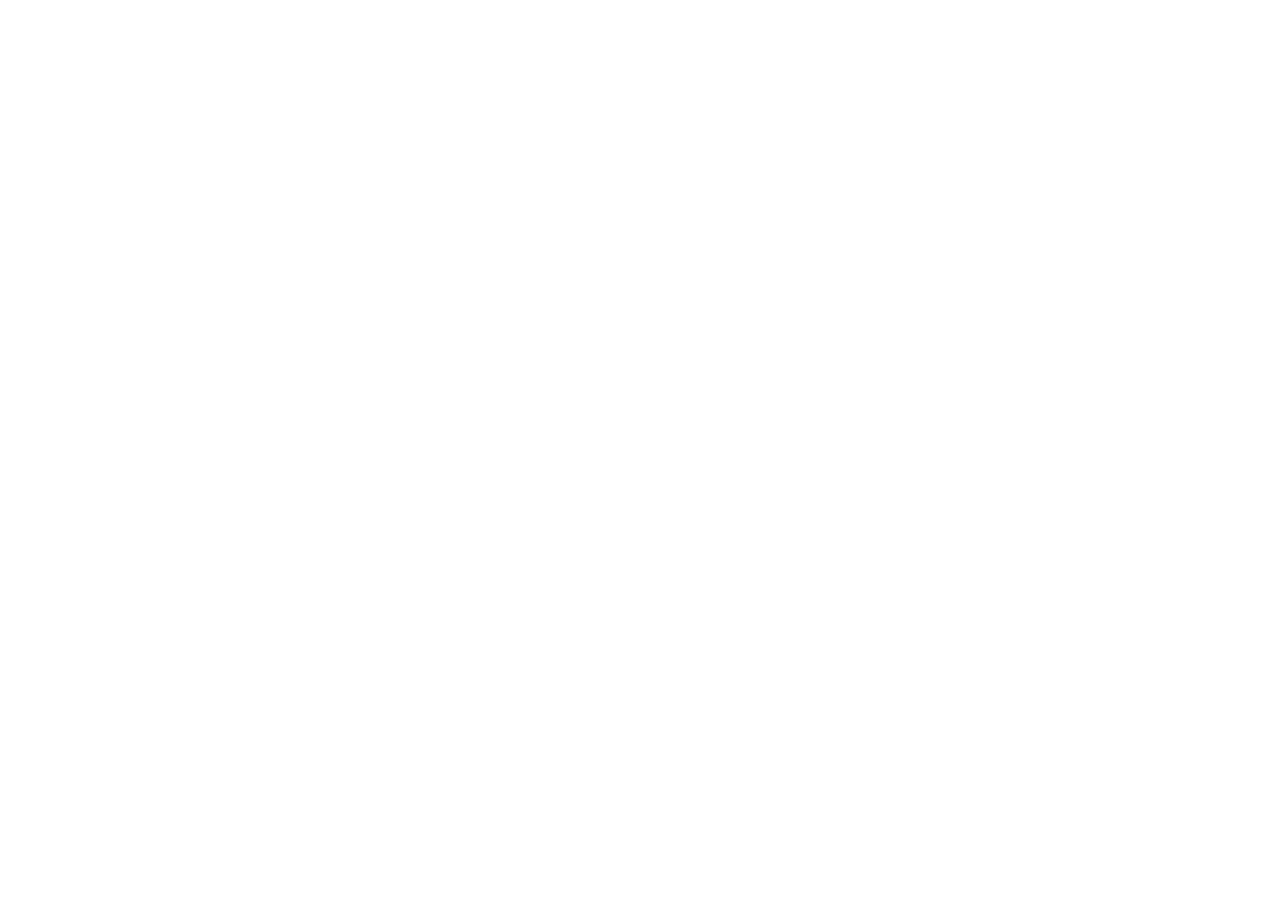
==== index.html @ 5390086f "Files created" ====
<!DOCTYPE html>
<html lang="fi">
<head>
    <meta charset="UTF-8">
    <meta name="viewport" content="width=device-width, initial-scale=1.0">
    <title>Reseptigeneraattori</title>
</head>
<body>
    
</body>
</html>
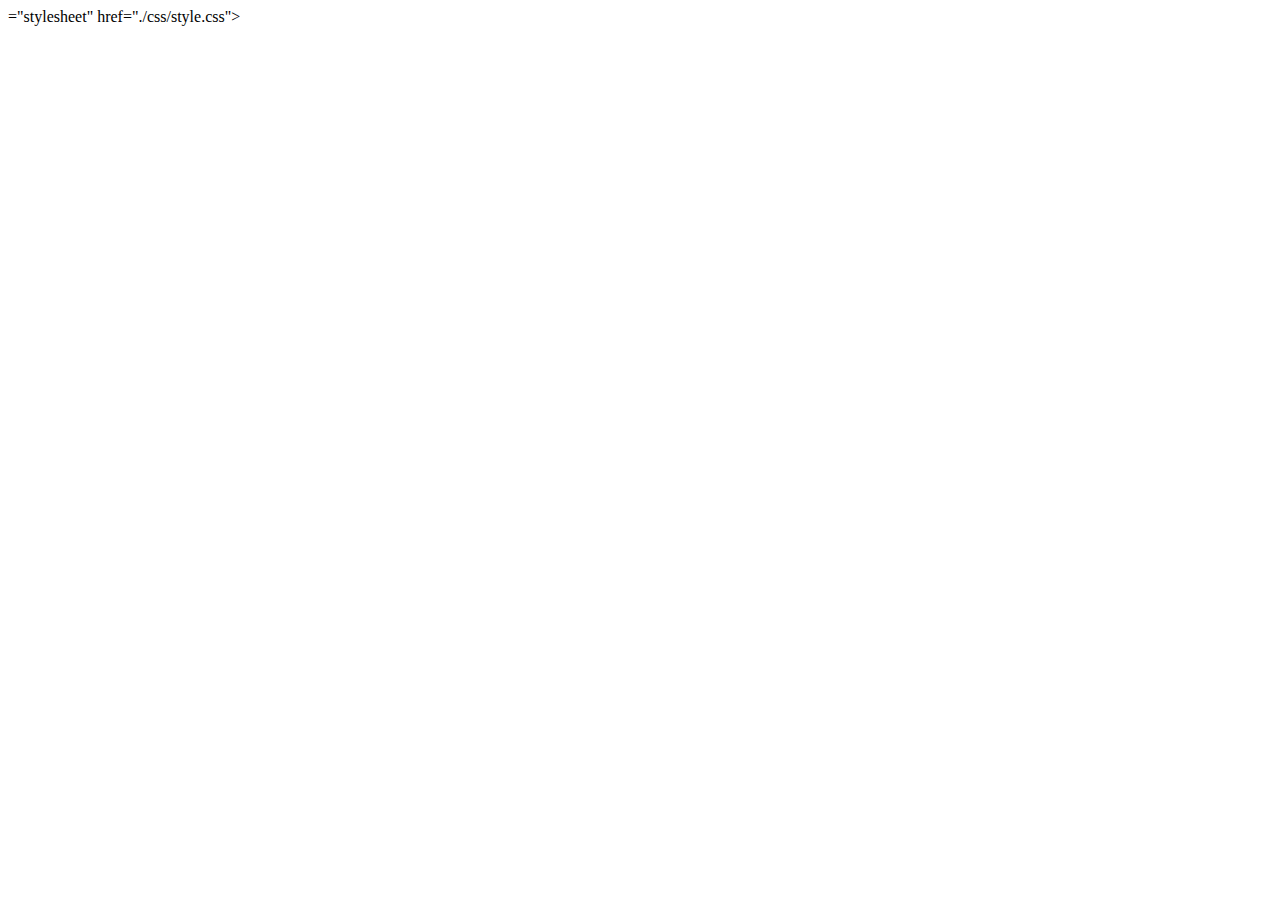
==== commit 337cc4fe: "New files and photos added" ====
--- a/index.html
+++ b/index.html
@@ -3,6 +3,7 @@
 <head>
     <meta charset="UTF-8">
     <meta name="viewport" content="width=device-width, initial-scale=1.0">
+    <link rel>="stylesheet" href="./css/style.css">
     <title>Reseptigeneraattori</title>
 </head>
 <body>
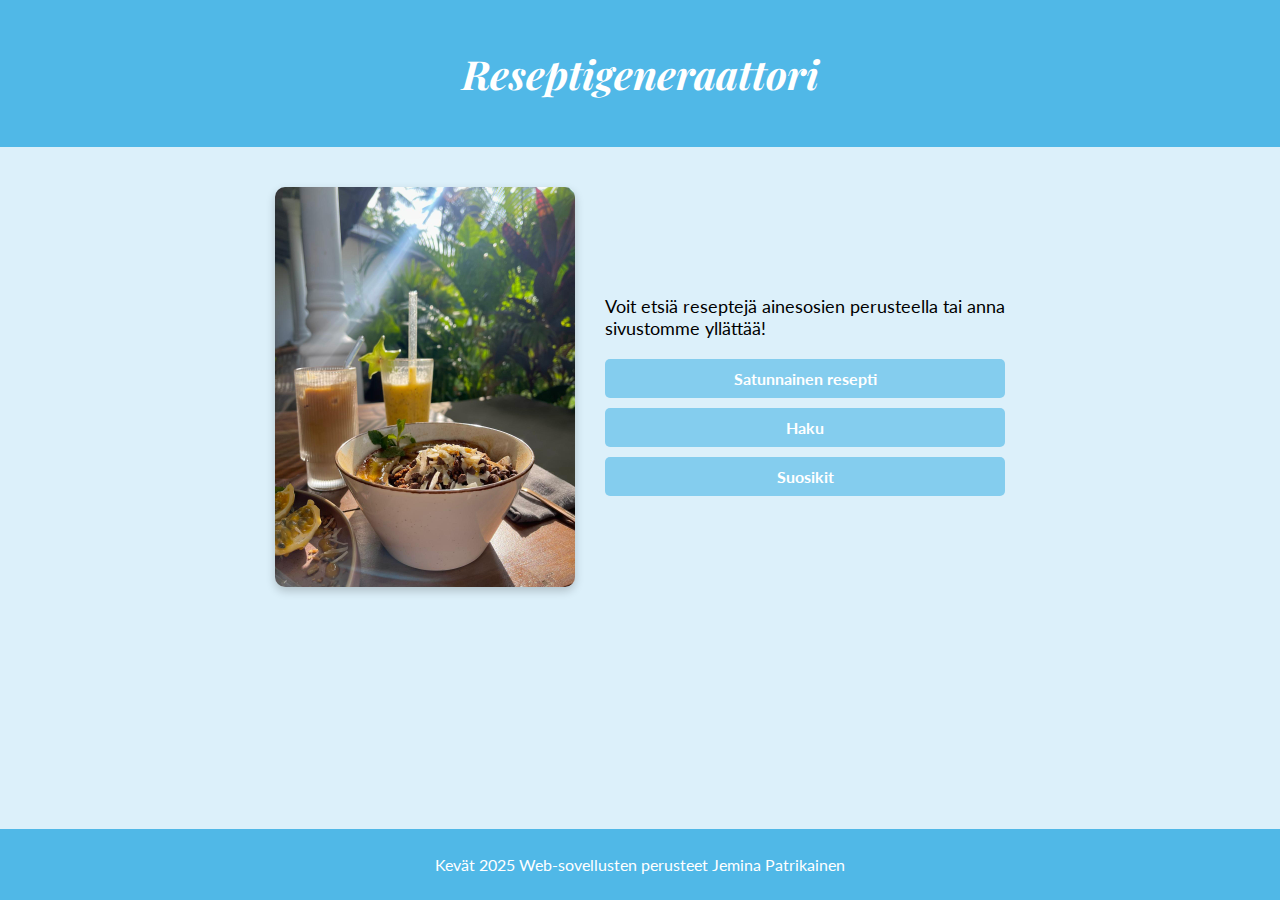
==== commit 8fcd279f: "Frontpage done" ====
--- a/index.html
+++ b/index.html
@@ -3,10 +3,35 @@
 <head>
     <meta charset="UTF-8">
     <meta name="viewport" content="width=device-width, initial-scale=1.0">
-    <link rel>="stylesheet" href="./css/style.css">
     <title>Reseptigeneraattori</title>
+    <link rel="stylesheet" href="./css/style.css">
+    <link href="https://fonts.googleapis.com/css2?family=Lato&family=Playfair+Display:ital@1&display=swap" rel="stylesheet">
 </head>
 <body>
+    <header>
+        <h1>Reseptigeneraattori</h1>
+    </header>
+
+    <main>
+        <div class="welcome-section">
+            <div class="image-and-content">
+              <img src="images/frontpage.jpg" alt="Etusivu" class="frontpage-image">
+              <div class="text-and-buttons">
+                <p>Voit etsiä reseptejä ainesosien perusteella tai anna sivustomme yllättää!</p>
+                <div class="navigation-buttons">
+                  <a href="recipes.html" class="nav-button">Satunnainen resepti</a>
+                  <a href="search.html" class="nav-button">Haku</a>
+                  <a href="favorites.html" class="nav-button">Suosikit</a>
+                </div>
+              </div>
+            </div>
+          </div>
+          
+    </main>
     
+    <Footer>
+        <p>Kevät 2025 Web-sovellusten perusteet Jemina Patrikainen
+        </p>
+    </Footer>
 </body>
 </html>--- a/css/style.css
+++ b/css/style.css
@@ -0,0 +1,92 @@
+body {
+    font-family: 'Lato', sans-serif;
+    margin: 0;
+    padding: 0;
+    background-color: #dcf0fa;
+}
+
+header h1 {
+    font-family: 'Playfair Display', serif;
+    font-style: italic;
+    font-size: 2.5rem;
+}
+
+header {
+    background-color: #50b8e7;
+    color: #fff;
+    text-align: center;
+    padding: 20px 0;
+}
+
+.welcome-section {
+    padding: 40px;
+    background-color: #dcf0fa;
+    display: flex;
+    justify-content: center;
+  }
+  
+  .image-and-content {
+    display: flex;
+    gap: 30px;
+    align-items: center;
+    flex-wrap: wrap;
+  }
+  
+  
+  .frontpage-image {
+    height: 400px;
+    max-width: 100%;
+    border-radius: 10px;
+    object-fit: cover;
+    box-shadow: 0 4px 10px rgba(0, 0, 0, 0.2);
+  }
+  
+  .text-and-buttons {
+    max-width: 400px;
+  }
+  
+  .text-and-buttons p {
+    font-size: 18px;
+    margin-bottom: 20px;
+  }
+  
+  .navigation-buttons {
+    display: flex;
+    flex-direction: column;
+    gap: 10px;
+  }
+  
+  .nav-button {
+    background-color: #84cdee;
+    color: white;
+    padding: 10px 20px;
+    text-decoration: none;
+    border: none;
+    border-radius: 5px;
+    font-weight: bold;
+    text-align: center;
+  }
+  
+  .nav-button:hover {
+    background-color: #84cdee;
+  }  
+
+footer {
+    text-align: center;
+    padding: 10px;
+    background-color: #50b8e7;
+    color: white;
+    margin-top: 30px;
+}
+
+html, body {
+    height: 100%;
+    margin: 0;
+    display: flex;
+    flex-direction: column;
+  }
+  
+  main {
+    flex: 1;
+  }
+  